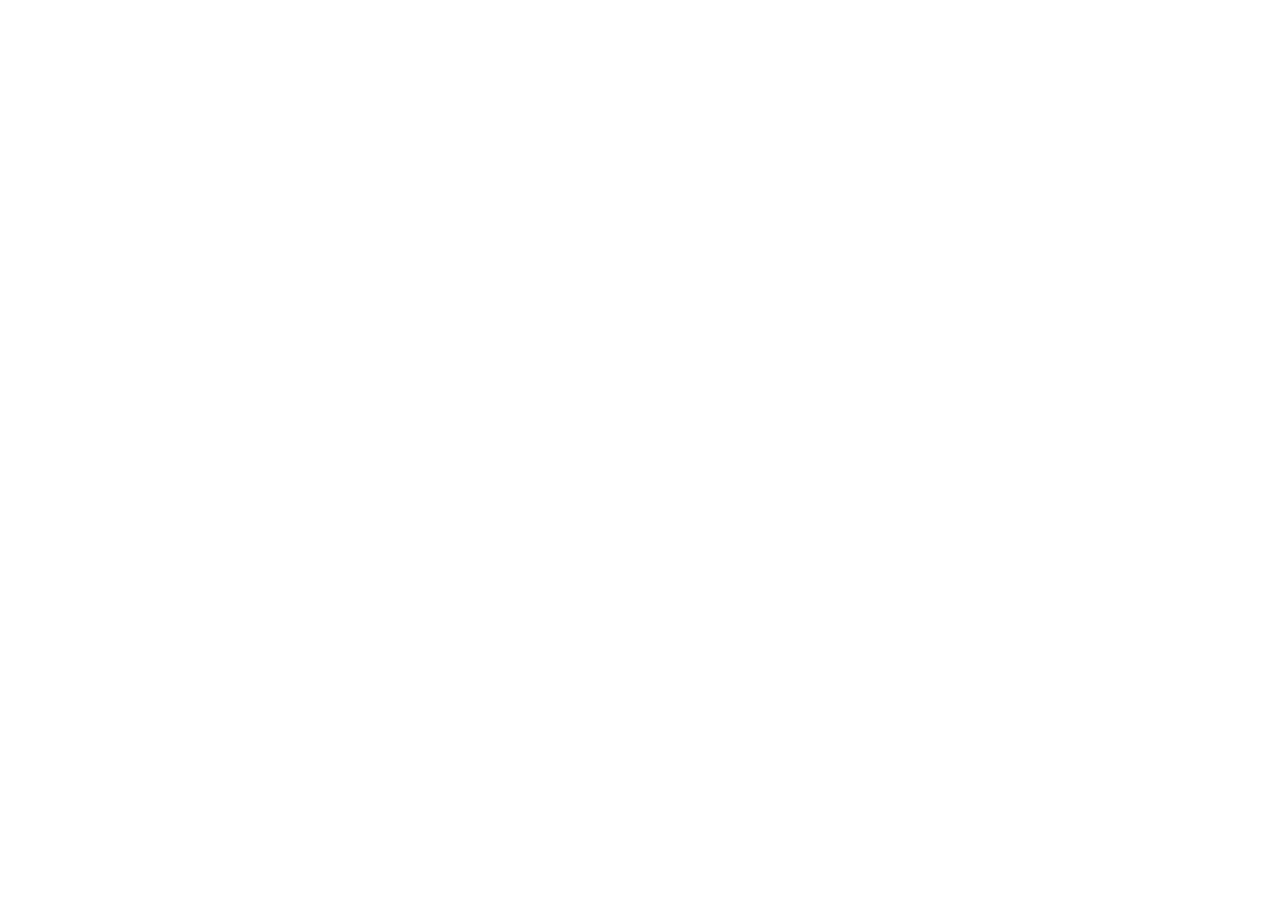
==== java-trabajo/index.html @ c7ecd7f1 "comienzo de JavaScript" ====
<!DOCTYPE html>
<html lang="en">
    <head>
        <meta charset="UTF-8">
        <meta http-equiv="X-UA-Compatible" content="IE=edge">
        <meta name="viewport" content="width=device-width, initial-scale=1.0">
        <title>Introduccion a JavaScript</title>
    
    </head>
    <body>
       <script src="main.js"></script> 
    </body>
</html>
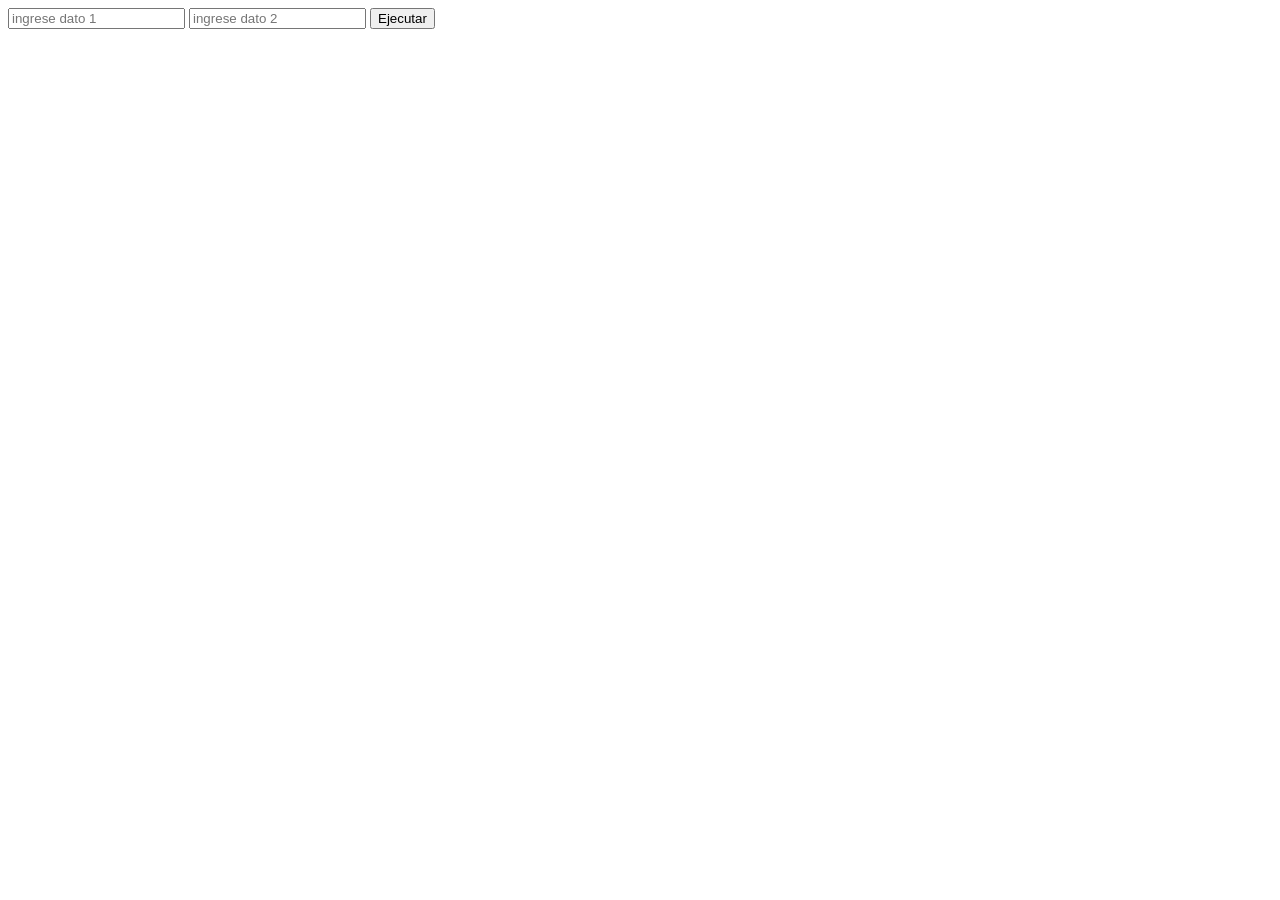
==== commit 91b1c38a: "clase introduccion a javaScript" ====
--- a/java-trabajo/index.html
+++ b/java-trabajo/index.html
@@ -7,7 +7,14 @@
         <title>Introduccion a JavaScript</title>
     
     </head>
-    <body>
-       <script src="main.js"></script> 
+    <body> 
+        <!--<script src="funciones.js"></script> --> 
+        <!--<script src="variables.js"></script> -->
+
+        <input id="inp_d1" placeholder="ingrese dato 1" type="number">
+        <input id="inp_d2" placeholder="ingrese dato 2" type="number">
+        <button onkeypress="recolectar_datos()" onclick="recolectar_datos()">Ejecutar</button> 
+        <h1 id="h_resultado"></h1>
+        <script src="funciones_con_retorno.js"></script>
     </body>
 </html>
